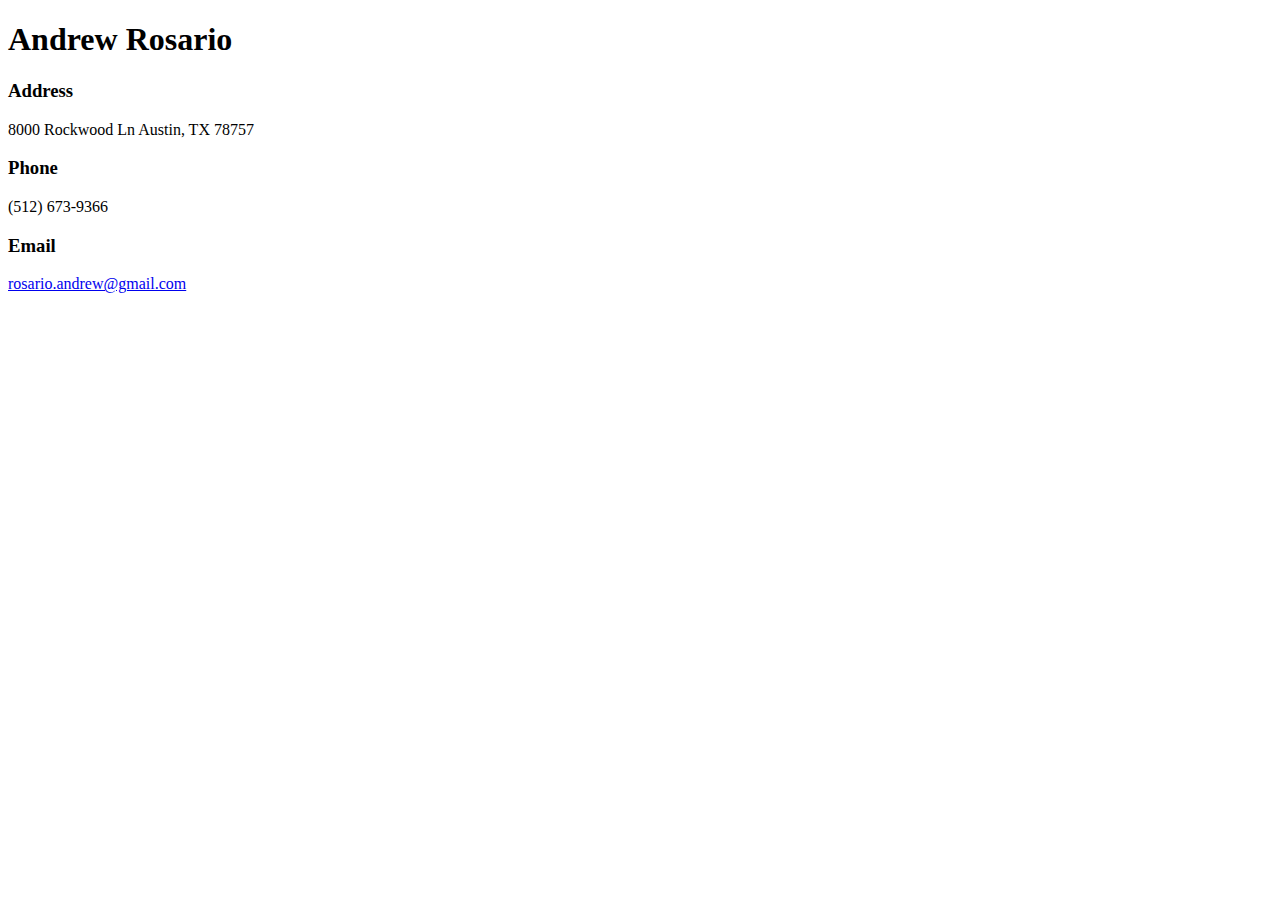
==== about.html @ 5ee83db3 "added contact to about page" ====
<!DOCTYPE html>
<!--[if lt IE 7]>      <html class="no-js lt-ie9 lt-ie8 lt-ie7"> <![endif]-->
<!--[if IE 7]>         <html class="no-js lt-ie9 lt-ie8"> <![endif]-->
<!--[if IE 8]>         <html class="no-js lt-ie9"> <![endif]-->
<!--[if gt IE 8]><!--> <html class="no-js"> <!--<![endif]-->
    <head>
        <meta charset="utf-8">
        <meta http-equiv="X-UA-Compatible" content="IE=edge">
        <title>Contact Information</title>
        <meta name="description" content="">
        <meta name="viewport" content="width=device-width, initial-scale=1">
        <h1>Andrew Rosario</h1>
        <!-- Place favicon.ico and apple-touch-icon.png in the root directory -->
    </head>
    <body>

        <h3>Address</h3>
        <p>8000 Rockwood Ln Austin, TX 78757</p>
        <h3>Phone</h3>
        <p>(512) 673-9366</p>
        <h3>Email</h3>
        <a href="mailto:rosario.andrew@gmail.com?Subject=Blog" target="_top">rosario.andrew@gmail.com</a>







        <script src="//ajax.googleapis.com/ajax/libs/jquery/1.10.2/jquery.min.js"></script>
        <script>window.jQuery || document.write('<script src="js/vendor/jquery-1.10.2.min.js"><\/script>')</script>

        <!-- Google Analytics: change UA-XXXXX-X to be your site's ID. -->
        <script>
            (function(b,o,i,l,e,r){b.GoogleAnalyticsObject=l;b[l]||(b[l]=
            function(){(b[l].q=b[l].q||[]).push(arguments)});b[l].l=+new Date;
            e=o.createElement(i);r=o.getElementsByTagName(i)[0];
            e.src='//www.google-analytics.com/analytics.js';
            r.parentNode.insertBefore(e,r)}(window,document,'script','ga'));
            ga('create','UA-XXXXX-X');ga('send','pageview');
        </script>
    </body>
</html>
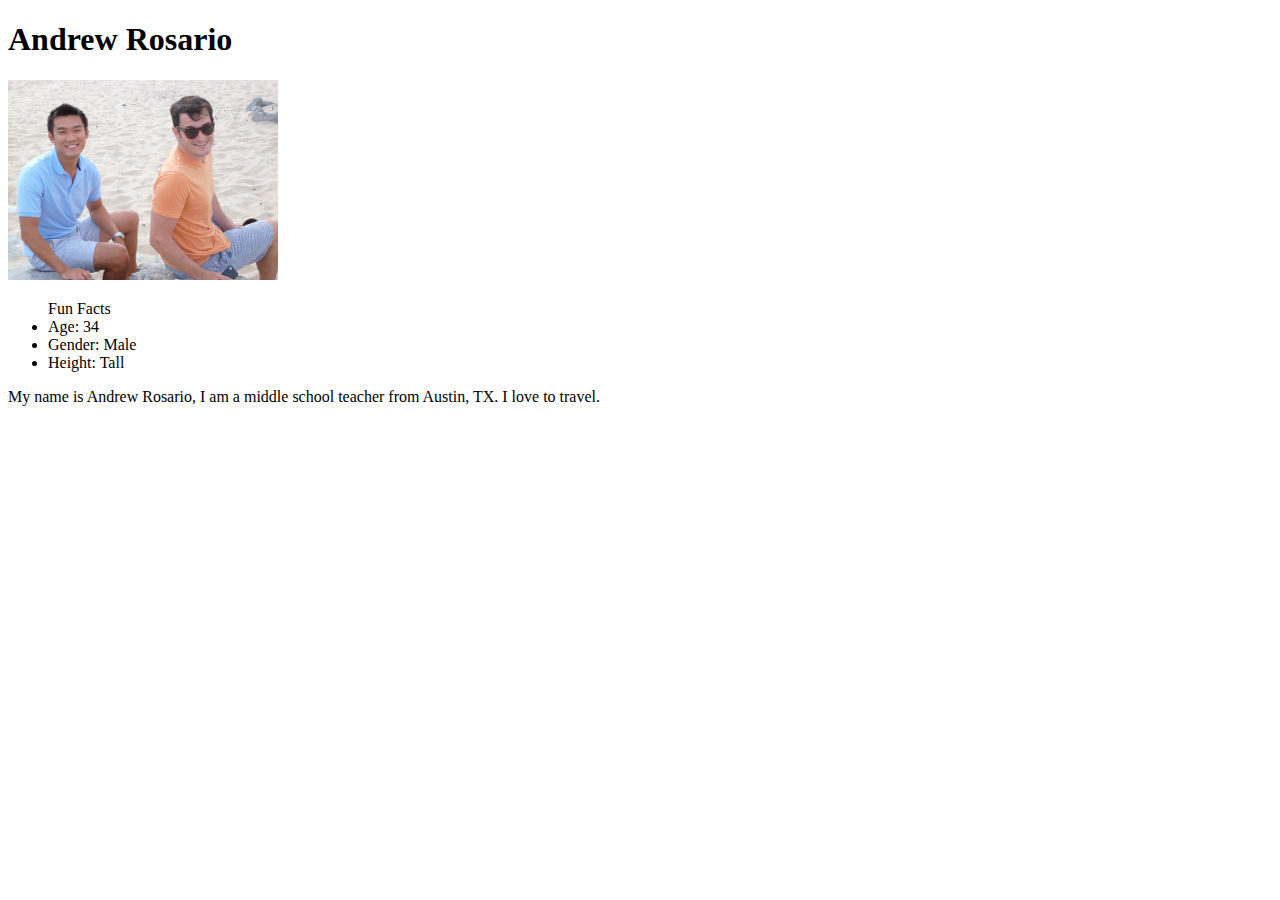
==== commit 97c447a3: "added content to about page" ====
--- a/about.html
+++ b/about.html
@@ -6,26 +6,27 @@
     <head>
         <meta charset="utf-8">
         <meta http-equiv="X-UA-Compatible" content="IE=edge">
-        <title>Contact Information</title>
+        <title></title>
         <meta name="description" content="">
         <meta name="viewport" content="width=device-width, initial-scale=1">
         <h1>Andrew Rosario</h1>
         <!-- Place favicon.ico and apple-touch-icon.png in the root directory -->
     </head>
     <body>
+        <!--[if lt IE 7]>
+            <p class="browsehappy">You are using an <strong>outdated</strong> browser. Please <a href="http://browsehappy.com/">upgrade your browser</a> to improve your experience.</p>
+        <![endif]-->
 
-        <h3>Address</h3>
-        <p>8000 Rockwood Ln Austin, TX 78757</p>
-        <h3>Phone</h3>
-        <p>(512) 673-9366</p>
-        <h3>Email</h3>
-        <a href="mailto:rosario.andrew@gmail.com?Subject=Blog" target="_top">rosario.andrew@gmail.com</a>
+        <!-- Add your site or application content here -->
+        <img src="andy.jpg" height="200" width="270">
 
+        <ul>Fun Facts
+            <li>Age: 34</li>
+            <li>Gender: Male</li>
+            <li>Height: Tall</li>
+        </ul>
 
-
-
-
-
+        <p>My name is Andrew Rosario, I am a middle school teacher from Austin, TX.  I love to travel.</p>
 
         <script src="//ajax.googleapis.com/ajax/libs/jquery/1.10.2/jquery.min.js"></script>
         <script>window.jQuery || document.write('<script src="js/vendor/jquery-1.10.2.min.js"><\/script>')</script>
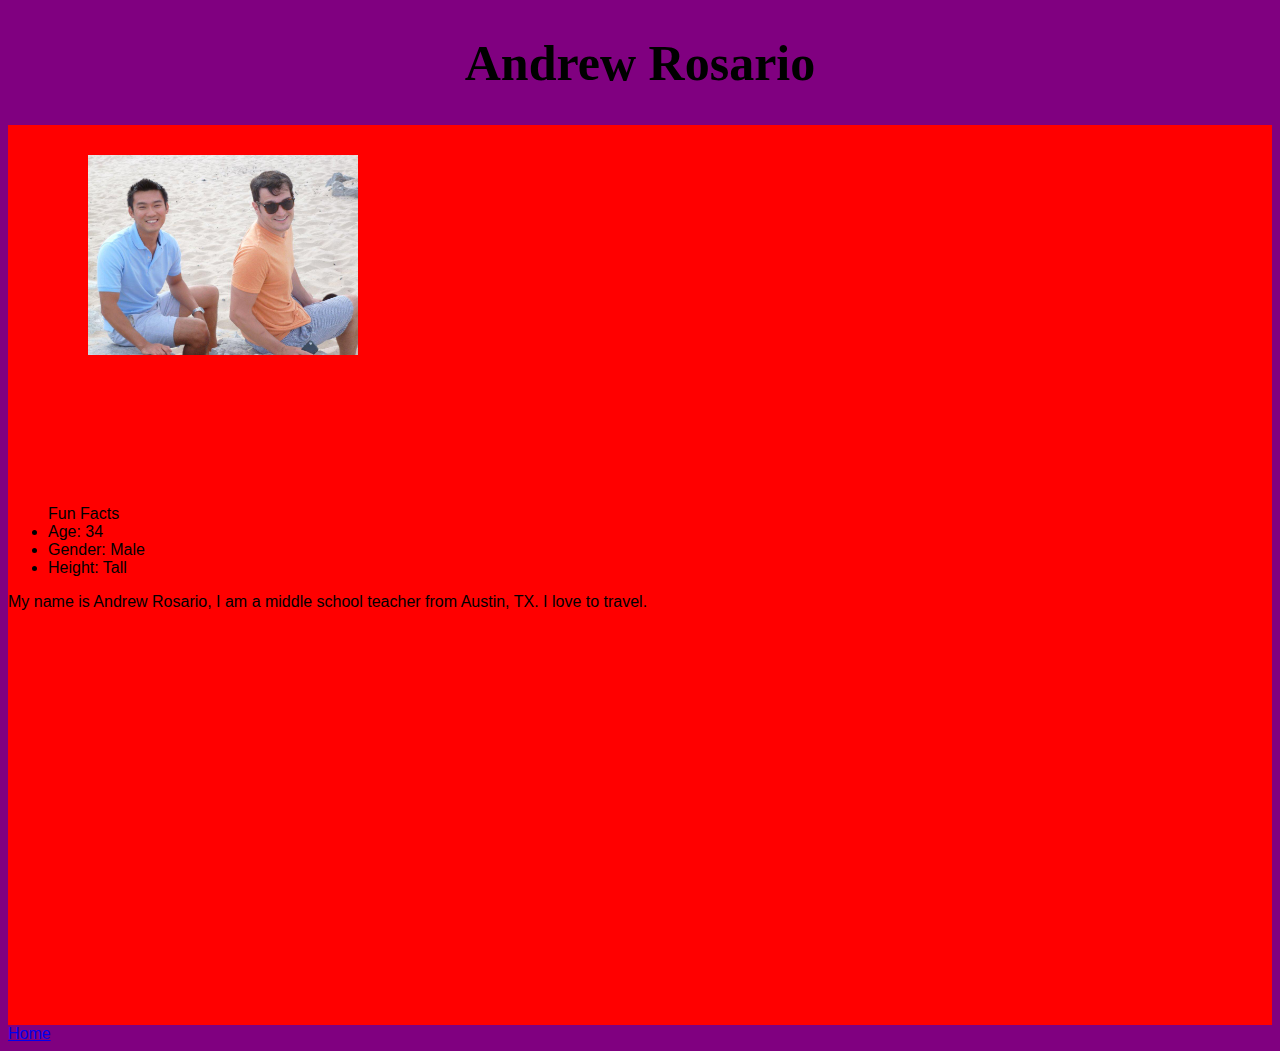
==== commit 9f847c8f: "divs and colors" ====
--- a/about.html
+++ b/about.html
@@ -9,6 +9,7 @@
         <title></title>
         <meta name="description" content="">
         <meta name="viewport" content="width=device-width, initial-scale=1">
+        <link type="text/css" rel="stylesheet" href="stylesheet.css"/>
         <h1>Andrew Rosario</h1>
         <!-- Place favicon.ico and apple-touch-icon.png in the root directory -->
     </head>
@@ -18,7 +19,8 @@
         <![endif]-->
 
         <!-- Add your site or application content here -->
-        <img src="andy.jpg" height="200" width="270">
+    <div class="aboutbox">   
+        <img class="pic" src="andy.jpg" height="200" width="270">
 
         <ul>Fun Facts
             <li>Age: 34</li>
@@ -27,10 +29,10 @@
         </ul>
 
         <p>My name is Andrew Rosario, I am a middle school teacher from Austin, TX.  I love to travel.</p>
-
+    </div> 
         <script src="//ajax.googleapis.com/ajax/libs/jquery/1.10.2/jquery.min.js"></script>
         <script>window.jQuery || document.write('<script src="js/vendor/jquery-1.10.2.min.js"><\/script>')</script>
-
+        <a href="index.html">Home</a>
         <!-- Google Analytics: change UA-XXXXX-X to be your site's ID. -->
         <script>
             (function(b,o,i,l,e,r){b.GoogleAnalyticsObject=l;b[l]||(b[l]=
--- a/stylesheet.css
+++ b/stylesheet.css
@@ -0,0 +1,77 @@
+body {
+	background-color: purple;
+	font-family: Helvetica;
+}
+
+div.button {
+	border-radius: 1000px;
+	border: 2px solid black;
+	background-color: orange;
+	height: 80px;
+	width: 100px;
+	text-align: center;
+	float: left;
+	display: table;
+	clear: none;
+	padding: 55px;
+	margin: 20px;
+	box-shadow: 90px 10px 5px blue;
+
+}
+div.buttonbox {
+	border: 2px solid black;
+	height: 200px;
+	width: 700px;
+	background-color: green;
+	display: table;
+}
+a.buttontext {
+	display: table-cell;
+	vertical-align: middle;
+	font-style: italic;
+
+}
+
+div.post {
+	width: 700px;
+	display: block;
+	float: left;
+	border: 2px solid red;
+}
+div.picblock {
+	background-color: yellow;
+	width: 300px;
+	float: right;
+	height: 600px;
+	display: inline-block;
+	position: absolute;
+	top: 200px;
+}
+
+h3 {
+	font-family: cursive;
+	text-align: center;
+}
+h1 {
+	font-size: 50px;
+	font-family: serif;
+	text-align: center;
+}
+div.aboutbox {
+	background-color: red;
+	height: 900px;
+
+}
+img.pic {
+	margin: 80px;
+	position: relative;
+	top: -50px;
+}
+img.cats {
+	height: 150px;
+	width: 150px;
+	clear: both;
+	margin-top: 100px;
+	box-shadow: 10px 10px 5px gray;
+	margin-left: 50px;
+}